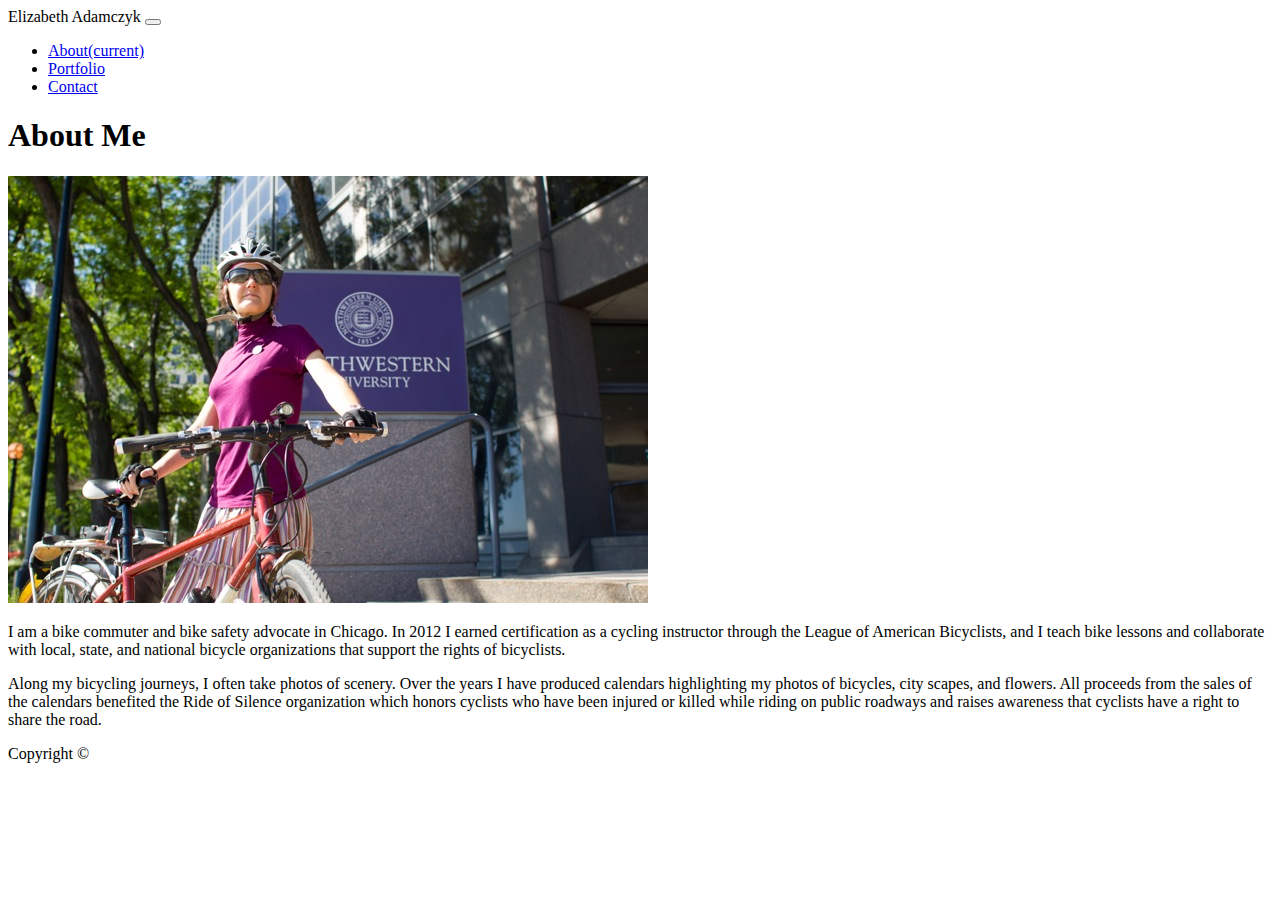
==== index.html @ bc1fe337 "first attempts" ====
<!DOCTYPE html>
<html lang="en">
<head>
    <meta charset="UTF-8">
    <meta name="viewport" content="width=device-width, initial-scale=1.0">
    <meta http-equiv="X-UA-Compatible" content="ie=edge">
    <link rel="stylesheet" href="https://stackpath.bootstrapcdn.com/bootstrap/4.1.3/css/bootstrap.min.css" integrity="sha384-MCw98/SFnGE8fJT3GXwEOngsV7Zt27NXFoaoApmYm81iuXoPkFOJwJ8ERdknLPMO" crossorigin="anonymous">
    <link rel="stylesheet" type="text/css" href="assets/css/style.css">
    <title>EA Bootstrap | Home</title>
</head>
<body>
    <nav class="navbar sticky-top navbar-expand-lg navbar-light bg-light">
        <span class="navbar-brand mb-0 h1" style="color:#777 background:#4aaaa5">Elizabeth Adamczyk</span>
        <button class="navbar-toggler" type="button" data-toggle="collapse" data-target="#navbarNav" aria-controls="navbarNav" aria-expanded="false" aria-label="Toggle navigation">
            <span class="navbar-toggler-icon"></span>
        </button>
        <div class="collapse navbar-collapse" id="navbarNav">
            <ul class="navbar-nav ml-auto">
                <li class="nav-item active">
                    <a class="nav-link" href="index.html">About<span class="sr-only">(current)</span></a>
                </li>
                <li class="nav-item">
                    <a class="nav-link" href="portfolio.html">Portfolio</a>
                </li>
                <li class="nav-item">
                    <a class="nav-link" href="contact.html">Contact</a>
                </li>
            </ul>
        </div>
    </nav>
    
              
    <div class="container">
        <div class="wrapper">
        <div class="row">
            <div class="col-md-8 border">
                <div class="page-header">
                    <h1>About Me</h1>
                </div>
                <div class="row">
                    <div class="col-md-2">
                        <img id="bio-image" src="assets/images/EA_bike_to_work.jpeg" class="image-fluid float-left" alt="Elizabeth with bike">
                    </div>
                    
        
                    <div class="col-md-6">
                        <p>I am a bike commuter and bike safety advocate in Chicago. In 2012 I earned certification as a cycling instructor through the League of American Bicyclists, and I teach bike lessons and collaborate with local, state, and national bicycle organizations that support the rights of bicyclists.</p>
                            
                        <p>Along my bicycling journeys, I often take photos of scenery. Over the years I have produced calendars highlighting my photos of bicycles, city scapes, and flowers. All proceeds from the sales of the calendars benefited the Ride of Silence organization which honors cyclists who have been injured or killed while riding on public roadways and raises awareness that cyclists have a right to share the road.</p>
                    </div>
                    
                </div>

            </div>
        </div>
        </div>  
    </div>
    <div class="footer">
        <p>Copyright &copy</p>
    </div>
    



</body>
</html>
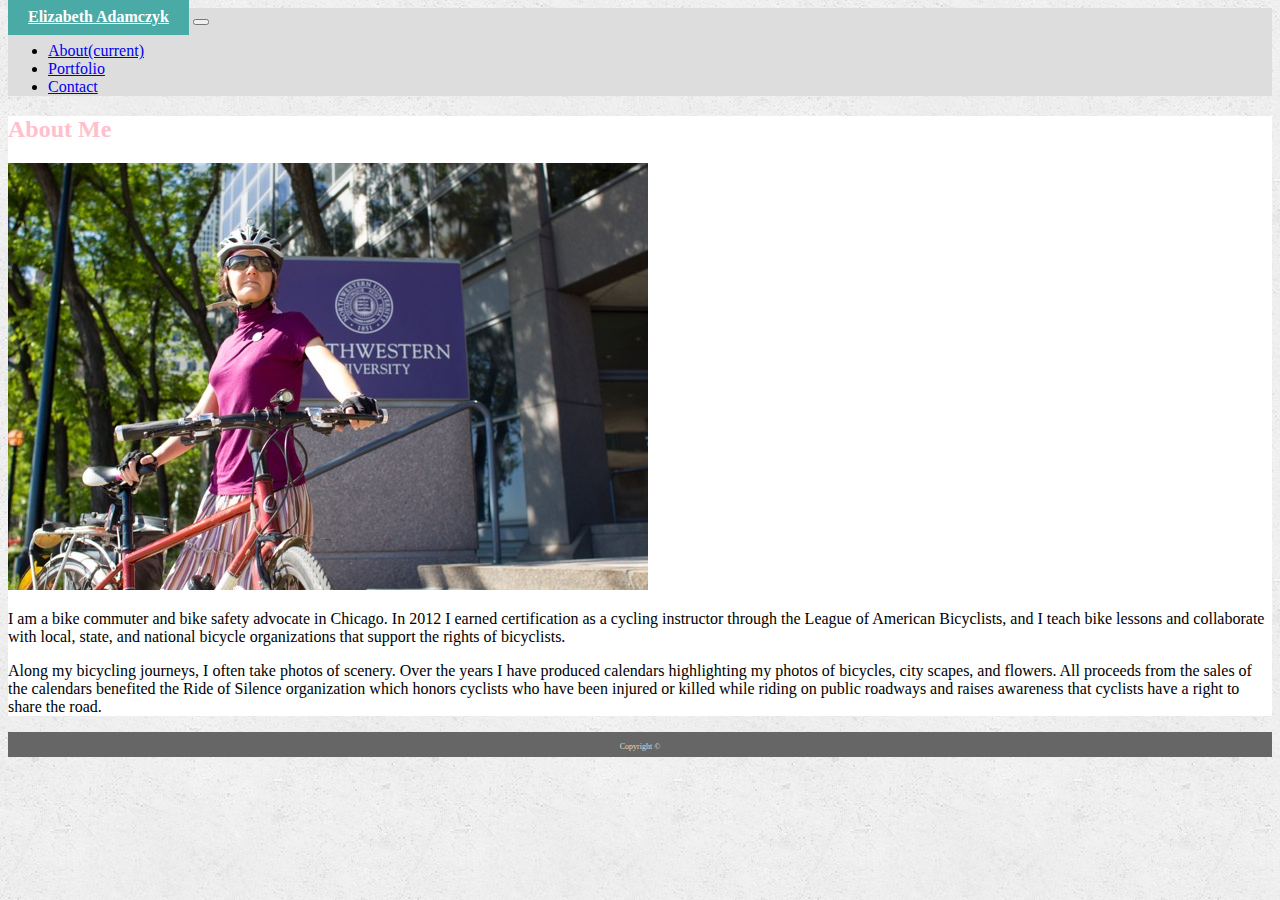
==== commit bb4560cd: "bootstrap progress" ====
--- a/index.html
+++ b/index.html
@@ -5,12 +5,12 @@
     <meta name="viewport" content="width=device-width, initial-scale=1.0">
     <meta http-equiv="X-UA-Compatible" content="ie=edge">
     <link rel="stylesheet" href="https://stackpath.bootstrapcdn.com/bootstrap/4.1.3/css/bootstrap.min.css" integrity="sha384-MCw98/SFnGE8fJT3GXwEOngsV7Zt27NXFoaoApmYm81iuXoPkFOJwJ8ERdknLPMO" crossorigin="anonymous">
-    <link rel="stylesheet" type="text/css" href="assets/css/style.css">
+    <link rel="stylesheet" type="text/css" href="assets/style.css">
     <title>EA Bootstrap | Home</title>
 </head>
 <body>
     <nav class="navbar sticky-top navbar-expand-lg navbar-light bg-light">
-        <span class="navbar-brand mb-0 h1" style="color:#777 background:#4aaaa5">Elizabeth Adamczyk</span>
+        <a class="navbar-brand mb-0 h2" href="index.html">Elizabeth Adamczyk</a>
         <button class="navbar-toggler" type="button" data-toggle="collapse" data-target="#navbarNav" aria-controls="navbarNav" aria-expanded="false" aria-label="Toggle navigation">
             <span class="navbar-toggler-icon"></span>
         </button>
@@ -30,20 +30,18 @@
     </nav>
     
               
-    <div class="container">
-        <div class="wrapper">
-        <div class="row">
-            <div class="col-md-8 border">
-                <div class="page-header">
-                    <h1>About Me</h1>
-                </div>
+    <div class="wrapper">
+        <div class="container col-md-8 col-sm-12 col-xs-12 border">
+            <div class="row">
+                <div class="col-md-12 col-sm-12 col-xs-12 border">
+                    <div class="page-header">
+                        <h2>About Me</h2>
+                    </div> 
                 <div class="row">
-                    <div class="col-md-2">
-                        <img id="bio-image" src="assets/images/EA_bike_to_work.jpeg" class="image-fluid float-left" alt="Elizabeth with bike">
+                    <div class="col-12 col-md-5">
+                        <img src="assets/images/EA_bike_to_work.jpeg" class="img-fluid float-left" alt="Elizabeth with bike">
                     </div>
-                    
-        
-                    <div class="col-md-6">
+                    <div class="col-md-7">
                         <p>I am a bike commuter and bike safety advocate in Chicago. In 2012 I earned certification as a cycling instructor through the League of American Bicyclists, and I teach bike lessons and collaborate with local, state, and national bicycle organizations that support the rights of bicyclists.</p>
                             
                         <p>Along my bicycling journeys, I often take photos of scenery. Over the years I have produced calendars highlighting my photos of bicycles, city scapes, and flowers. All proceeds from the sales of the calendars benefited the Ride of Silence organization which honors cyclists who have been injured or killed while riding on public roadways and raises awareness that cyclists have a right to share the road.</p>
@@ -55,9 +53,12 @@
         </div>
         </div>  
     </div>
-    <div class="footer">
-        <p>Copyright &copy</p>
-    </div>
+
+    <footer class="footer">
+        <div class="container-footer">
+        <p class="footer-text">Copyright &copy</p>
+        </div>
+    </footer>
     
 
 
--- a/assets/style.css
+++ b/assets/style.css
@@ -0,0 +1,48 @@
+/* Bootstrap CSS Overrides */
+
+body {
+    background-image: url(../assets/images/concrete_seamless.png);
+}
+
+nav {
+    background-color: #ddd !important;
+}
+
+/* .navbar-brand h2 {
+    color: #fff;
+    background-color: #4aaaa5;
+} */
+
+.navbar-brand {
+    color: #fff !important;
+    background: #4aaaa5 !important;
+    padding:10px 20px;
+    margin: 0;
+    font-weight: bold;
+    font-family:Georgia, 'Times New Roman', Times, serif;
+}
+
+h2 {
+    color: pink;
+    font-family: Georgia, 'Times New Roman', Times, serif;
+
+}
+
+h3 {
+    color: pink;
+    font-family: Georgia, 'Times New Roman', Times, serif;
+    background: #4aaaa5;
+}
+
+.container {
+    background: #fff;
+}
+
+.footer-text {
+    text-align: center;
+    color: #ddd;
+    font-size: .5em;
+    line-height: 20px;
+    padding-top: 5px;
+    background: #666;
+}
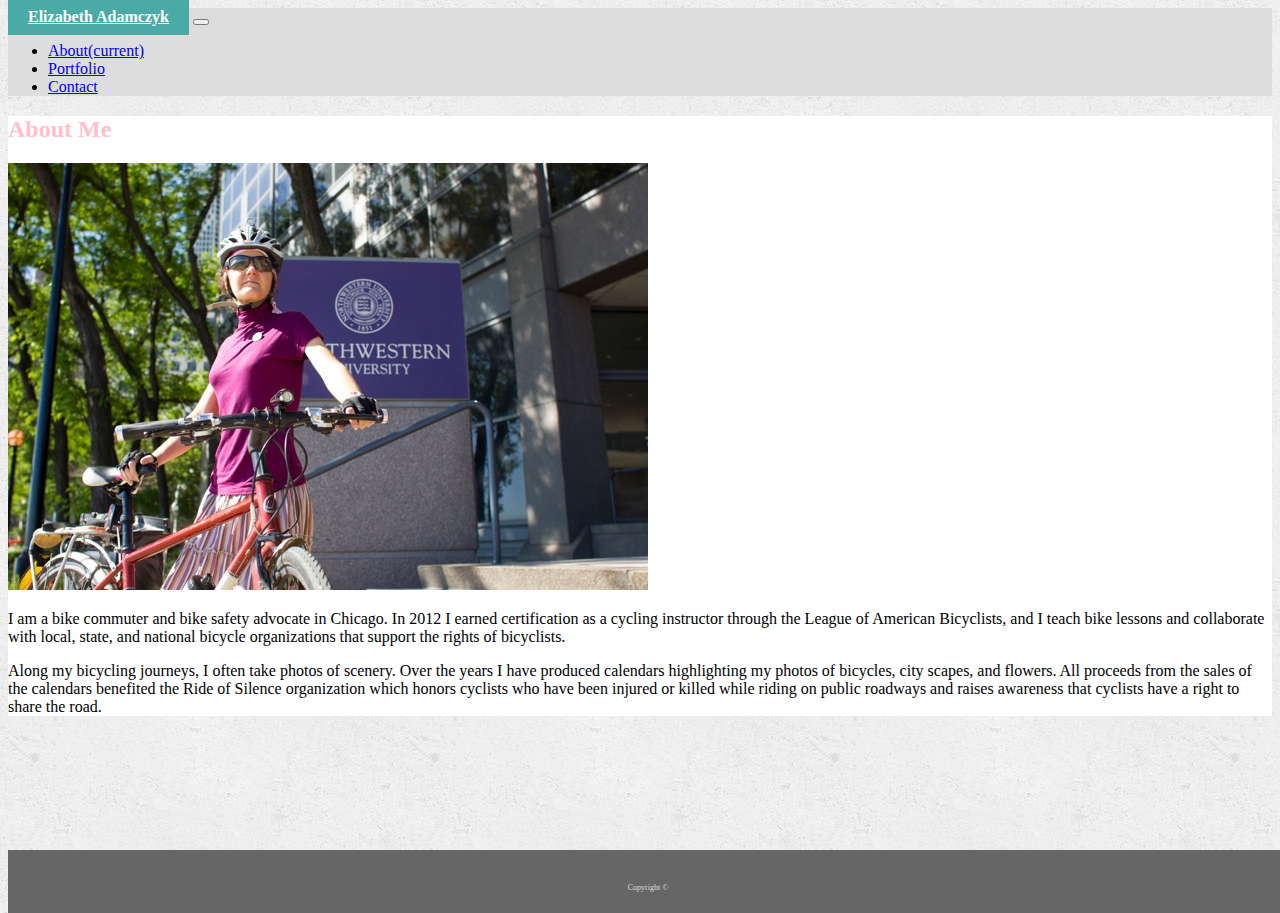
==== commit 1632707a: "almost done with bootstrap - got sticky footer" ====
--- a/index.html
+++ b/index.html
@@ -38,10 +38,10 @@
                         <h2>About Me</h2>
                     </div> 
                 <div class="row">
-                    <div class="col-12 col-md-5">
+                    <div class="col-md-4">
                         <img src="assets/images/EA_bike_to_work.jpeg" class="img-fluid float-left" alt="Elizabeth with bike">
                     </div>
-                    <div class="col-md-7">
+                    <div class="col-md-8">
                         <p>I am a bike commuter and bike safety advocate in Chicago. In 2012 I earned certification as a cycling instructor through the League of American Bicyclists, and I teach bike lessons and collaborate with local, state, and national bicycle organizations that support the rights of bicyclists.</p>
                             
                         <p>Along my bicycling journeys, I often take photos of scenery. Over the years I have produced calendars highlighting my photos of bicycles, city scapes, and flowers. All proceeds from the sales of the calendars benefited the Ride of Silence organization which honors cyclists who have been injured or killed while riding on public roadways and raises awareness that cyclists have a right to share the road.</p>
--- a/assets/style.css
+++ b/assets/style.css
@@ -1,7 +1,12 @@
 /* Bootstrap CSS Overrides */
 
+html {
+    position: relative;
+    min-height: 100%
+}
 body {
     background-image: url(../assets/images/concrete_seamless.png);
+    margin-bottom: 50px;
 }
 
 nav {
@@ -28,9 +33,15 @@
 
 }
 
-h3 {
+/* /* h3 {
     color: pink;
     font-family: Georgia, 'Times New Roman', Times, serif;
+    background: #4aaaa5; */
+} */
+ 
+h4 {
+    color: aqua !important;
+    font-family: Georgia, 'Times New Roman', Times, serif !important;
     background: #4aaaa5;
 }
 
@@ -38,11 +49,19 @@
     background: #fff;
 }
 
+.footer {
+    position: absolute;
+    bottom: 0;
+    width: 100%;
+    height: 50px;
+    line-height: 50px;
+    background-color: #666;
+}
+
 .footer-text {
     text-align: center;
     color: #ddd;
     font-size: .5em;
-    line-height: 20px;
     padding-top: 5px;
     background: #666;
 }
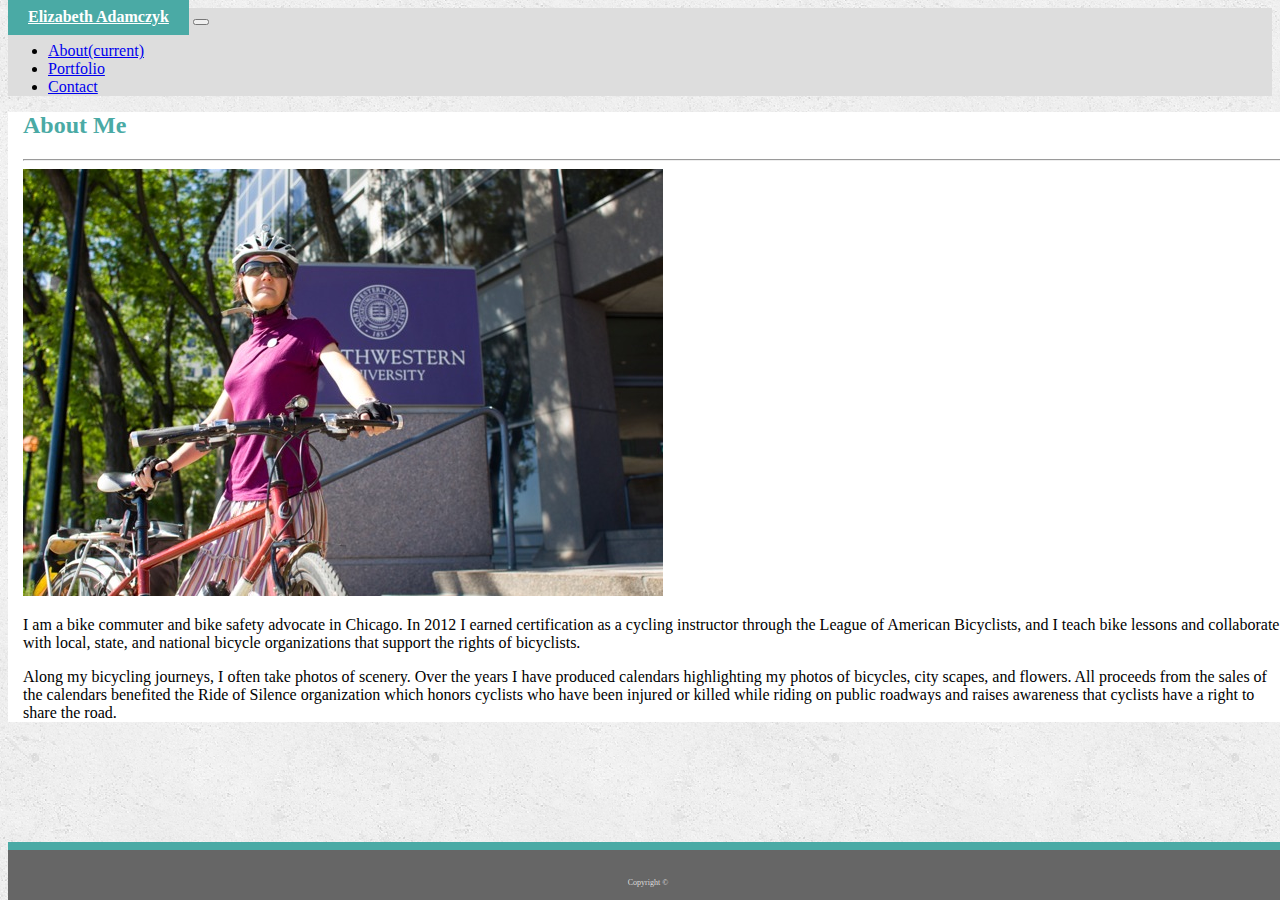
==== commit 4788c8d0: "tweaks to portfolio, background, footer" ====
--- a/index.html
+++ b/index.html
@@ -36,6 +36,7 @@
                 <div class="col-md-12 col-sm-12 col-xs-12 border">
                     <div class="page-header">
                         <h2>About Me</h2>
+                        <hr>
                     </div> 
                 <div class="row">
                     <div class="col-md-4">
--- a/assets/style.css
+++ b/assets/style.css
@@ -28,8 +28,9 @@
 }
 
 h2 {
-    color: pink;
+    color: #4aaaa5;
     font-family: Georgia, 'Times New Roman', Times, serif;
+    margin-top: 10px;
 
 }
 
@@ -39,14 +40,53 @@
     background: #4aaaa5; */
 } */
  
-h4 {
+/*h4 {
     color: aqua !important;
     font-family: Georgia, 'Times New Roman', Times, serif !important;
     background: #4aaaa5;
+}*/
+
+.container {
+    background-color: #fff;
 }
 
 .container {
+    width: 100%;
+    padding-right: 15px;
+    padding-left: 15px;
+    margin-right: auto;
+    margin-left: auto;
     background: #fff;
+}
+
+.btn {
+    margin-bottom: 10px;
+}
+
+.gallery {
+    position: relative;
+    float: left;
+
+}
+
+.gallery img {
+    width: 100%;
+
+}
+
+.gallery h4 {
+    position: relative;
+    bottom: 20%;
+    width: 100%;
+    text-align: center;
+    background: #4aaaa5;
+    color: #fff;
+    padding: 10px 0;
+    font-family: Georgia, 'Times New Roman', Times, serif;
+    font-size: 22px;
+    
+
+
 }
 
 .footer {
@@ -54,14 +94,15 @@
     bottom: 0;
     width: 100%;
     height: 50px;
-    line-height: 50px;
     background-color: #666;
+    border-top: 8px solid #4aaaa5;
 }
 
 .footer-text {
     text-align: center;
     color: #ddd;
     font-size: .5em;
-    padding-top: 5px;
+    padding-top: 20px;
+    margin-bottom: 0;
     background: #666;
-}
+}